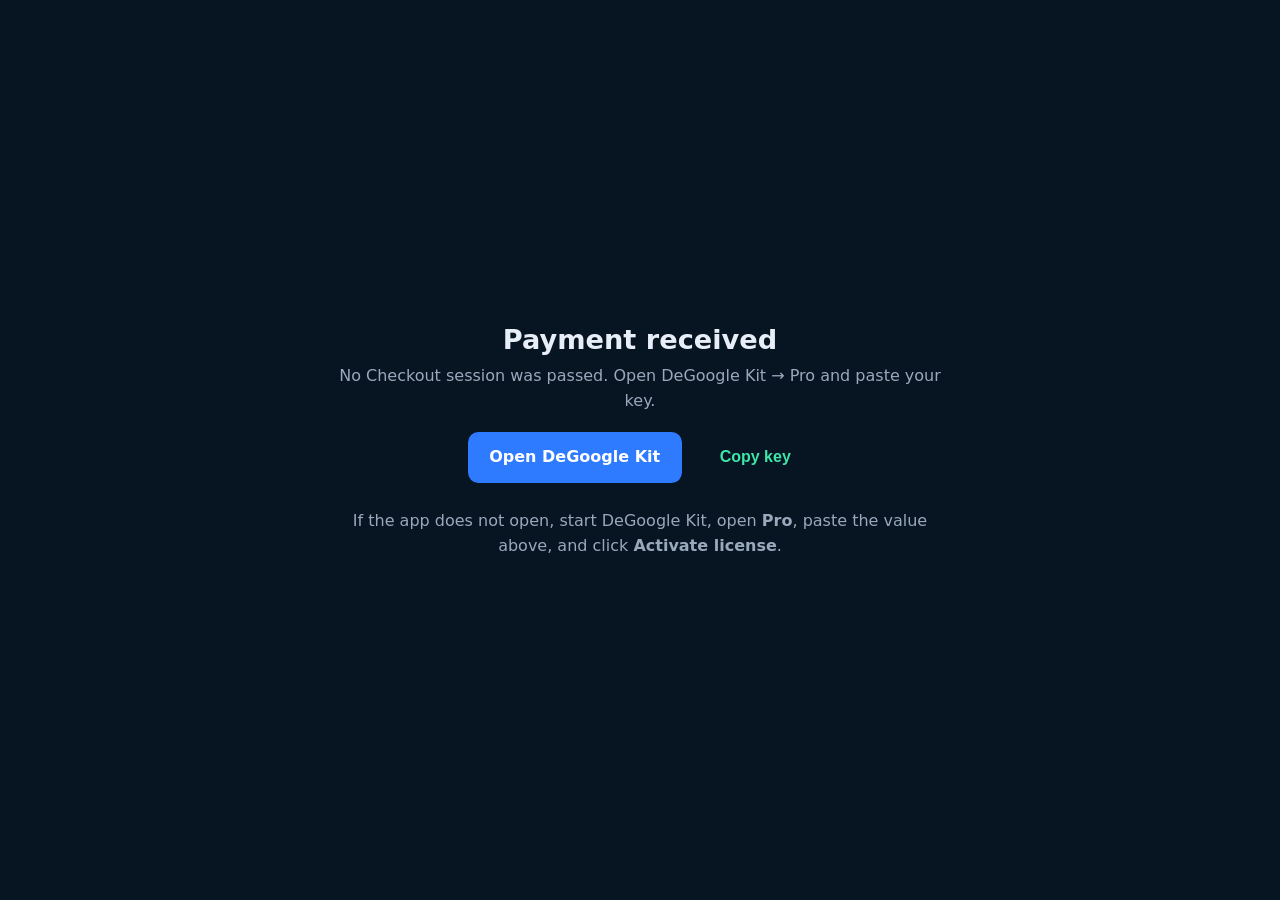
==== docs/paid.html @ eeb6992e "Fill a signed Pro key after Stripe payment and open it in the app. Co-authored-by: Cursor <cursorage" ====
<!DOCTYPE html>
<html lang="en">
<head>
  <meta charset="utf-8">
  <meta name="viewport" content="width=device-width, initial-scale=1">
  <title>DeGoogle Kit — License</title>
  <style>
    :root { color-scheme: dark; }
    body {
      margin: 0;
      min-height: 100vh;
      font-family: "Segoe UI", system-ui, sans-serif;
      background: #071422;
      color: #e8eef7;
      display: flex;
      align-items: center;
      justify-content: center;
    }
    main { max-width: 38rem; padding: 2.5rem 1.5rem; text-align: center; }
    h1 { font-size: 1.7rem; margin: 0 0 0.6rem; }
    p { color: #9aa8bc; line-height: 1.55; margin: 0 0 1.1rem; }
    .box {
      word-break: break-all;
      text-align: left;
      background: #0c1e33;
      border: 1px solid #1c3554;
      border-radius: 0.65rem;
      padding: 0.85rem 1rem;
      margin: 0 0 1rem;
      font-family: Consolas, "Cascadia Mono", monospace;
      font-size: 0.85rem;
      color: #e8eef7;
    }
    .btn {
      display: inline-block;
      background: #2F7BFF;
      color: #fff;
      text-decoration: none;
      font-weight: 600;
      padding: 0.85rem 1.35rem;
      border-radius: 0.65rem;
      border: 0;
      cursor: pointer;
      font-size: 1rem;
      margin: 0 0.35rem 0.5rem;
    }
    .ghost { background: transparent; color: #3EE6A8; }
    .ok { color: #3EE6A8; }
    .err { color: #ff8a8a; }
  </style>
</head>
<body>
  <main>
    <h1>Payment received</h1>
    <p id="status">Opening DeGoogle Kit to drop your signed license key into the Pro tab.</p>
    <div class="box" id="token" hidden></div>
    <p>
      <a class="btn" id="openApp" href="#">Open DeGoogle Kit</a>
      <button class="btn ghost" id="copyBtn" type="button" hidden>Copy key</button>
    </p>
    <p>If the app does not open, start DeGoogle Kit, open <strong>Pro</strong>, paste the value above, and click <strong>Activate license</strong>.</p>
  </main>
  <script>
    const params = new URLSearchParams(location.search);
    const session = (params.get("session_id") || params.get("session") || "").trim();
    const status = document.getElementById("status");
    const tokenEl = document.getElementById("token");
    const openBtn = document.getElementById("openApp");
    const copyBtn = document.getElementById("copyBtn");
    let token = session;
    let protocol = session
      ? "degooglekit://activate?session=" + encodeURIComponent(session)
      : "degooglekit://activate";

    function showToken(value, label) {
      token = value;
      tokenEl.hidden = false;
      tokenEl.textContent = value;
      copyBtn.hidden = false;
      openBtn.href = value.startsWith("DGK2.")
        ? "degooglekit://activate?key=" + encodeURIComponent(value)
        : "degooglekit://activate?session=" + encodeURIComponent(value);
    }

    copyBtn.onclick = async () => {
      try { await navigator.clipboard.writeText(token); copyBtn.textContent = "Copied"; }
      catch { copyBtn.textContent = "Select the box and copy"; }
    };

    if (!session) {
      status.textContent = "No Checkout session was passed. Open DeGoogle Kit → Pro and paste your key.";
      openBtn.href = "degooglekit://activate";
    } else {
      showToken(session, "session");
      status.innerHTML = "Checkout finished. Click <strong>Open DeGoogle Kit</strong> so the app can mint a signed key and put it on the Pro tab.";
      openBtn.href = protocol;
      location.href = protocol;
    }
  </script>
</body>
</html>
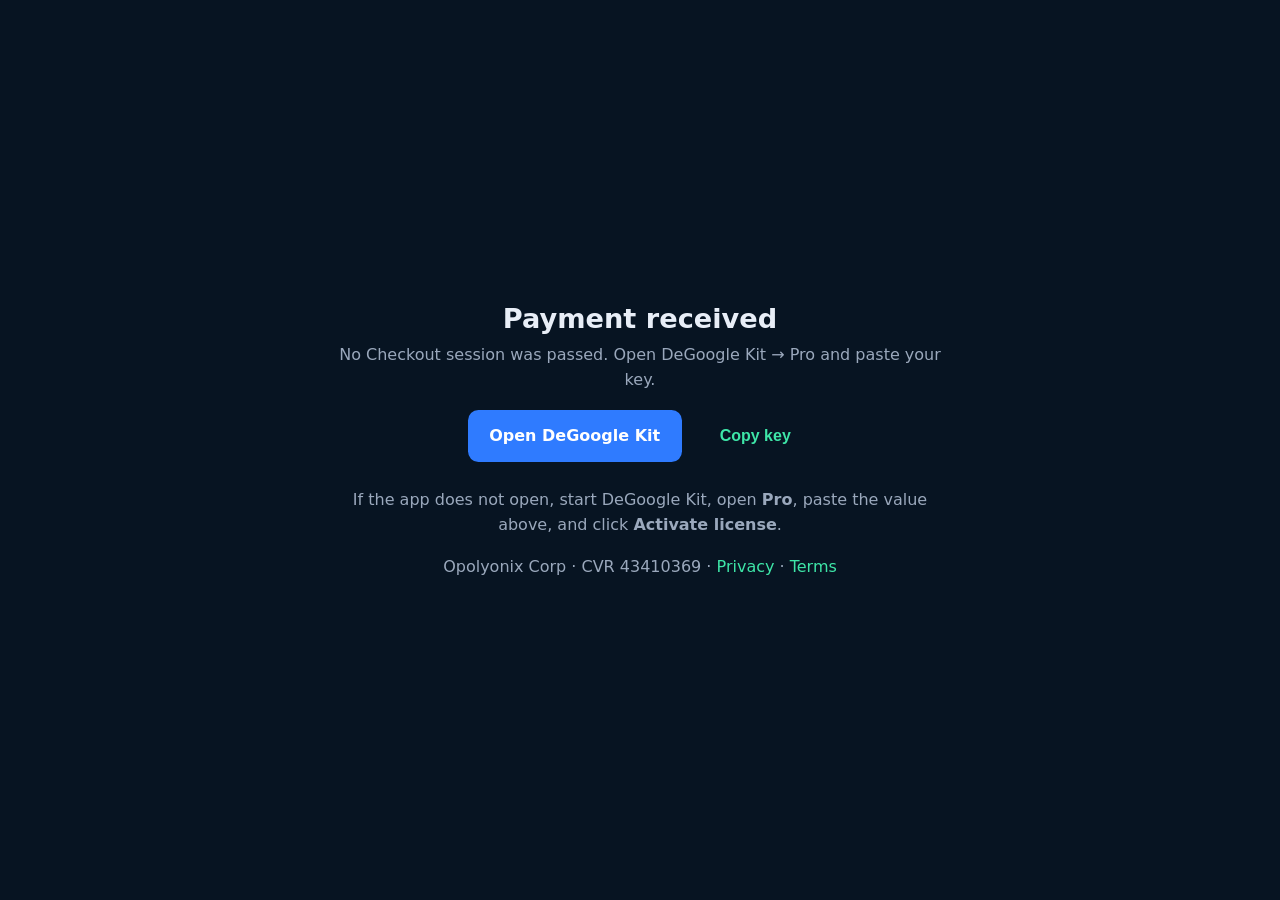
==== commit ff26a2ee: "Add optional Supabase accounts with GDPR notice v2. Free users can sync plan and checklist after all" ====
--- a/docs/paid.html
+++ b/docs/paid.html
@@ -59,6 +59,7 @@
       <button class="btn ghost" id="copyBtn" type="button" hidden>Copy key</button>
     </p>
     <p>If the app does not open, start DeGoogle Kit, open <strong>Pro</strong>, paste the value above, and click <strong>Activate license</strong>.</p>
+    <p>Opolyonix Corp · CVR 43410369 · <a class="ghost" href="privacy.html" style="text-decoration:none">Privacy</a> · <a class="ghost" href="terms.html" style="text-decoration:none">Terms</a></p>
   </main>
   <script>
     const params = new URLSearchParams(location.search);
